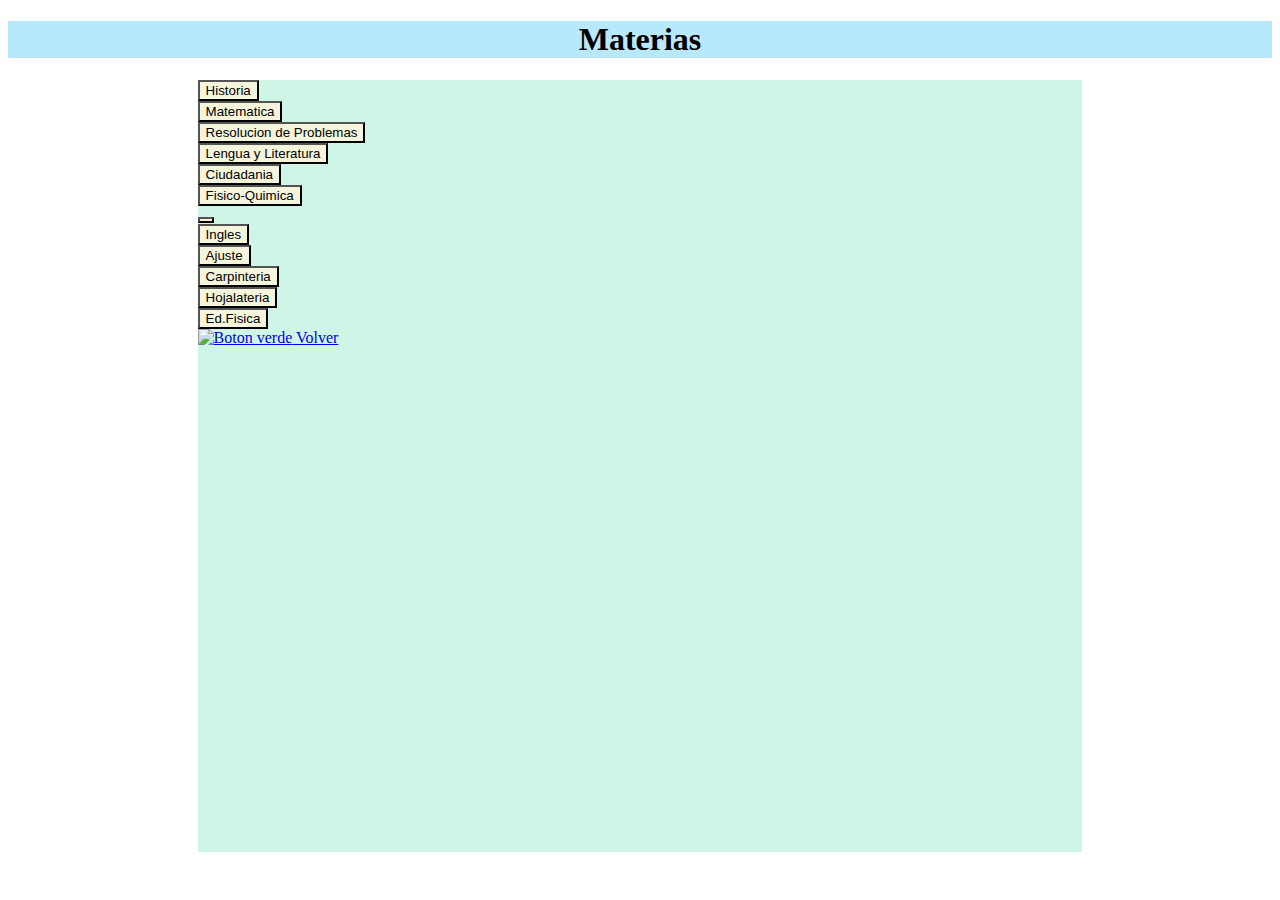
==== 07-Proyecto personal/materias-1/Materias-1.html @ e9c7ab6c "Add files via upload" ====
<!DOCTYPE html>
<html lang="en">

<head>
    <meta charset="utf-8">
    <meta name="viewport" content="width=device-width, initial-scale=1">
    <title>Bootstrap demo</title>
    <link href="https://cdn.jsdelivr.net/npm/bootstrap@5.2.2/dist/css/bootstrap.min.css" rel="stylesheet"
        integrity="sha384-Zenh87qX5JnK2Jl0vWa8Ck2rdkQ2Bzep5IDxbcnCeuOxjzrPF/et3URy9Bv1WTRi" crossorigin="anonymous">
    <link rel="stylesheet" href="../estilos.css">
</head>

<body>
    <header>
        <div>
            <h1 id="titulo" class="mb-0"> Materias</h1>
        </div>
    </header>
    <main id="m3">
        <div class="container pt-5">
            <div class="row" class="d-flex justify-content-center">
                <div class="col-3 d-flex align-items-stretch justfy-content-center">
                    <!--primer buttom-->
                    <button type="button" class="btn" id="buttom" >Historia</button>
                </div>

                <div class="col-3 d-flex align-items-stretch justfy-content-center">
                    <!-- segundo buttom-->
                    <button type="button" class="btn" id="buttom">Matematica</button>
                </div>

                <div class="col-3 d-flex align-items-stretch justfy-content-center">
                    <!-- tercer buttom-->
                    <button type="button" class="btn" id="buttom">Resolucion de Problemas</button>
                </div>

                <div class="col-3 d-flex align-items-stretch justfy-content-center">
                    <!-- cuarto buttom-->
                    <button type="button" class="btn" id="buttom">Lengua y Literatura</button>
                </div>
            </div>           
        </div>
     

        <div class="container pt-5">
            <div class="row" class="d-flex justfy-content-center">

                <div class="col-3 d-flex align-items-stretch justfy-content-center">
                    <!-- Quinto buttom-->
                    <button type="button" class="btn" id="buttom">Ciudadania</button>
                </div>
                <div class="col-3 d-flex align-items-stretch justfy-content-center">
                    <!-- Sexto buttom-->
                    <button type="button" class="btn" id="buttom">Fisico-Quimica</button>
                </div>
                <div class="col-3 d-flex align-items-stretch justfy-content-center">
                    <!-- Septimo buttom-->
                    <button type="button" class="btn" id="buttom"></button>
                </div>
                <div class="col-3 d-flex align-items-stretch justfy-content-center">
                    <!-- Octavo buttom-->
                    <button type="button" class="btn" id="buttom">Ingles</button>
                </div>
            </div>
        </div>


        <div class="container pt-5">
            <div class="row" class="d-flex justify-content-center">
                <div class="col-3">
                    <!-- Noveno buttom-->
                    <button type="button" class="btn" id="buttom">Ajuste</button>
                </div>
                <div class="col-3 d-flex align-items-stretch justfy-content-center">
                    <!-- Decimo buttom-->
                    <button type="button" class="btn" id="buttom">Carpinteria</button>
                </div>
                <div class="col-3 d-flex align-items-stretch justfy-content-center">
                    <!-- Decimo primero buttom-->
                    <button type="button" class="btn" id="buttom">Hojalateria</button>
                </div>
                <div class="col-3 d-flex align-items-stretch justfy-content-center">
                    <!-- Sexto buttom-->
                    <button type="button" class="btn" id="buttom">Ed.Fisica</button>
                </div>
            </div>
        </div>
   <a href="../index.html"><img src="/assets/imagenes/boton-verde.png" alt="Boton verde"> Volver</a>

</body>

</html>
---- 07-Proyecto personal/estilos.css ----
header{
    background-color: #B8E8FC;
}
#titulo{
    text-align: center;
}  
main{
    margin-left: 15%;
    margin-right: 15%;
    padding-bottom: 40%;
    background-color: #efaeff;
}
body{
    background-image: url(/assets/imagenes/Fondo-3.webp);
    background-repeat: no-repeat;
    background-size: cover;
}
#container-1{
    margin-bottom: 40px;
    display: flex ;
    justify-content: center;
}
#container-2{
    display: flex ;
   justify-content: center;
}
#buttom{
    background-color: beige;
}
#volver{
    background-image: url(/assets/imagenes/boton-verde.png);
    
}
#m3{
    background-color: #CFF5E7;
}
#m4{
    background-color: #7F669D;
}
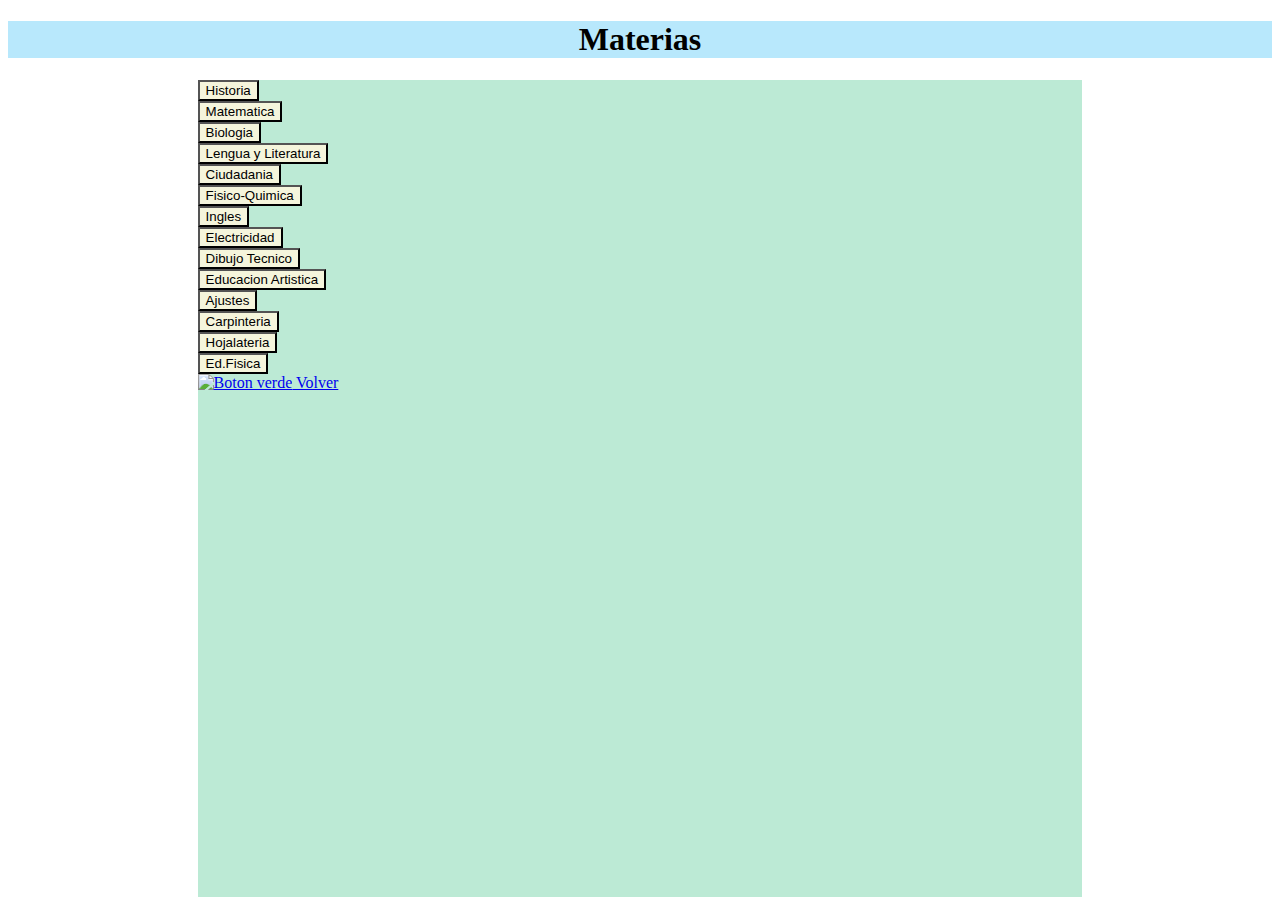
==== commit 3682abd2: "Add files via upload" ====
--- a/07-Proyecto personal/materias-1/Materias-1.html
+++ b/07-Proyecto personal/materias-1/Materias-1.html
@@ -16,11 +16,12 @@
             <h1 id="titulo" class="mb-0"> Materias</h1>
         </div>
     </header>
-    <main id="m3">
+    <main id="m1">
         <div class="container pt-5">
             <div class="row" class="d-flex justify-content-center">
                 <div class="col-3 d-flex align-items-stretch justfy-content-center">
                     <!--primer buttom-->
+                    <a href=""></a>
                     <button type="button" class="btn" id="buttom" >Historia</button>
                 </div>
 
@@ -31,7 +32,7 @@
 
                 <div class="col-3 d-flex align-items-stretch justfy-content-center">
                     <!-- tercer buttom-->
-                    <button type="button" class="btn" id="buttom">Resolucion de Problemas</button>
+                    <button type="button" class="btn" id="buttom">Biologia</button>
                 </div>
 
                 <div class="col-3 d-flex align-items-stretch justfy-content-center">
@@ -55,21 +56,34 @@
                 </div>
                 <div class="col-3 d-flex align-items-stretch justfy-content-center">
                     <!-- Septimo buttom-->
-                    <button type="button" class="btn" id="buttom"></button>
+                    <button type="button" class="btn" id="buttom">Ingles</button>
                 </div>
                 <div class="col-3 d-flex align-items-stretch justfy-content-center">
                     <!-- Octavo buttom-->
-                    <button type="button" class="btn" id="buttom">Ingles</button>
+                    <button type="button" class="btn" id="buttom">Electricidad</button>
                 </div>
             </div>
         </div>
 
+        <div class="container pt-5">
+            <div class="row" class="d-flex justfy-content-center">
+
+                <div class="col-3 d-flex align-items-stretch justfy-content-center">
+                    <!-- Quinto buttom-->
+                    <button type="button" class="btn" id="buttom">Dibujo Tecnico</button>
+                </div>
+                <div class="col-3 d-flex align-items-stretch justfy-content-center">
+                    <!-- Octavo buttom-->
+                    <button type="button" class="btn" id="buttom">Educacion Artistica</button>
+                </div>
+            </div>
+        </div>
 
         <div class="container pt-5">
             <div class="row" class="d-flex justify-content-center">
                 <div class="col-3">
                     <!-- Noveno buttom-->
-                    <button type="button" class="btn" id="buttom">Ajuste</button>
+                    <button type="button" class="btn" id="buttom">Ajustes</button>
                 </div>
                 <div class="col-3 d-flex align-items-stretch justfy-content-center">
                     <!-- Decimo buttom-->
--- a/07-Proyecto personal/estilos.css
+++ b/07-Proyecto personal/estilos.css
@@ -31,6 +31,12 @@
     background-image: url(/assets/imagenes/boton-verde.png);
     
 }
+#m1{
+    background-color: #BCEAD5;
+}
+#m2{
+    background-color: #9E7676;
+}
 #m3{
     background-color: #CFF5E7;
 }
